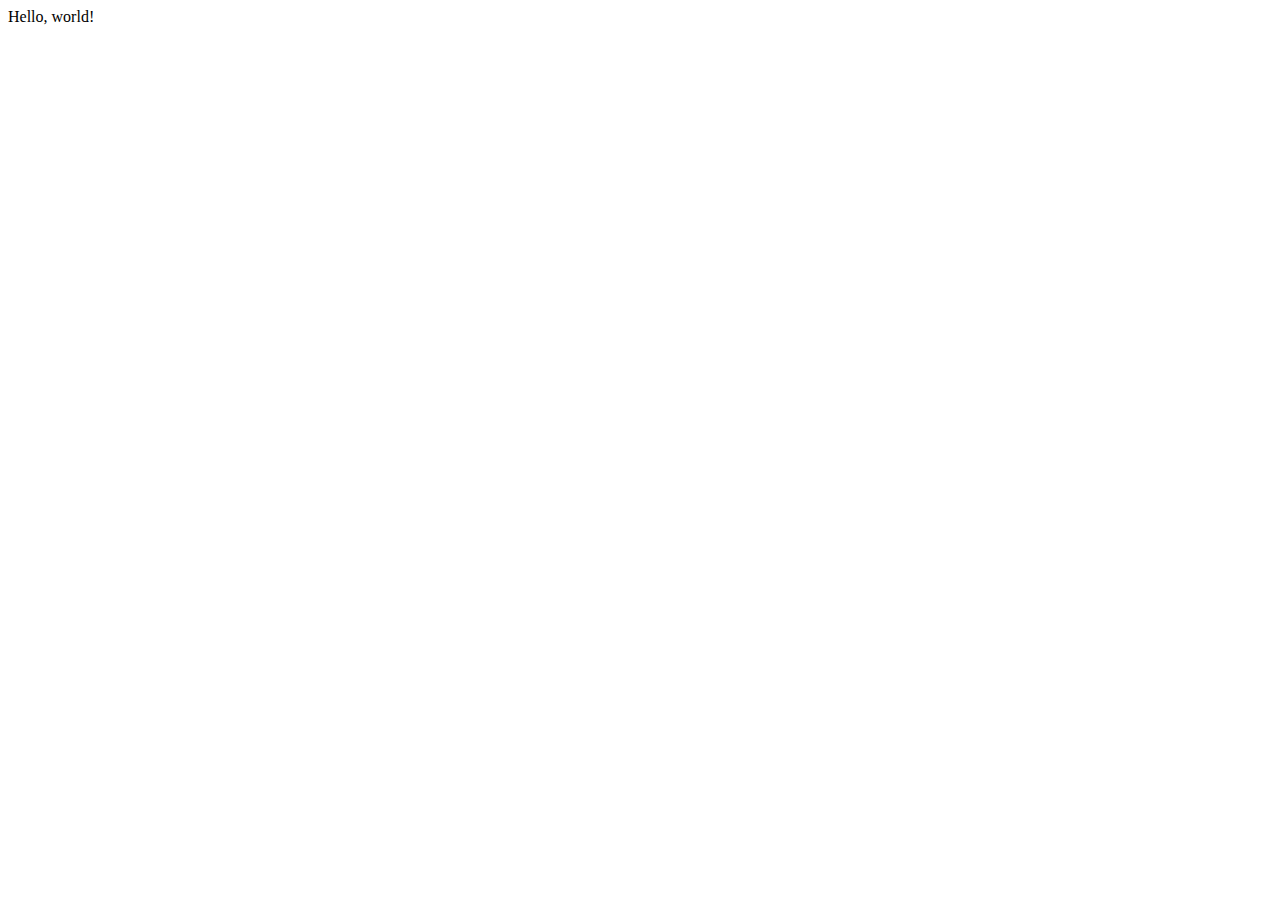
==== index.html @ 221b15fd "second commit" ====
<!DOCTYPE html>
<html>
<head>
    <meta charset='utf-8'>
    <meta http-equiv='X-UA-Compatible' content='IE=edge'>
    <title>Anton Gorov</title>
    <meta name='viewport' content='width=device-width, initial-scale=1'>
    <link rel='stylesheet' type='text/css' media='screen' href='style.css'>
</head>
<body>
    Hello, world!
</body>
<script src="index.js">
    console.log("Evil!!")
</script>
</html>
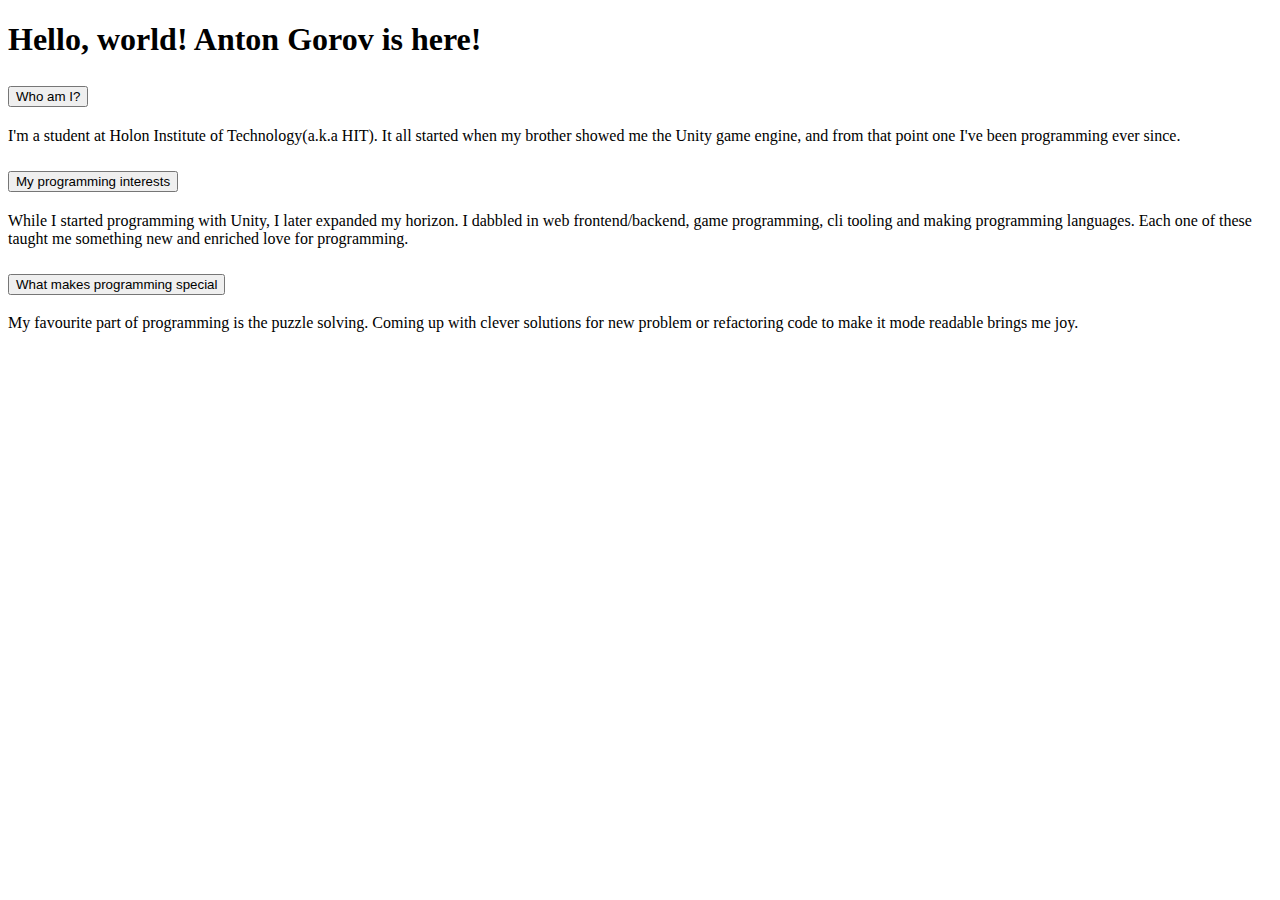
==== commit 66dd2ab0: "vscode 1 change" ====
--- a/index.html
+++ b/index.html
@@ -1,5 +1,6 @@
 <!DOCTYPE html>
 <html>
+
 <head>
     <meta charset='utf-8'>
     <meta http-equiv='X-UA-Compatible' content='IE=edge'>
@@ -7,10 +8,39 @@
     <meta name='viewport' content='width=device-width, initial-scale=1'>
     <link rel='stylesheet' type='text/css' media='screen' href='style.css'>
 </head>
+
 <body>
-    Hello, world!
+    <header>
+        <h1>Hello, world! Anton Gorov is here!</h1>
+    </header>
+    <main>
+        <article>
+            <h2><button> Who am I?</button></h2>
+            <p> 
+                I'm a student at Holon Institute of Technology(a.k.a HIT).
+                It all started when my brother showed me the Unity game engine, 
+                and from that point one I've been programming ever since.
+            </p>
+        </article>
+        <article>
+            <h2><button> My programming interests </button></h2>
+            <p> 
+                While I started programming with Unity, I later expanded my horizon.
+                I dabbled in web frontend/backend, game programming, cli tooling and making programming languages.
+                Each one of these taught me something new and enriched love for programming.
+            </p>
+        </article>
+        <article>
+            <h2><button> What makes programming special </button></h2>
+            <p> 
+                My favourite part of programming is the puzzle solving. 
+                Coming up with clever solutions for new problem or 
+                refactoring code to make it mode readable brings me joy.
+            </p>
+        </article>
+    </main>
+    <footer></footer>
 </body>
-<script src="index.js">
-    console.log("Evil!!")
-</script>
+<script src="index.js"></script>
+
 </html>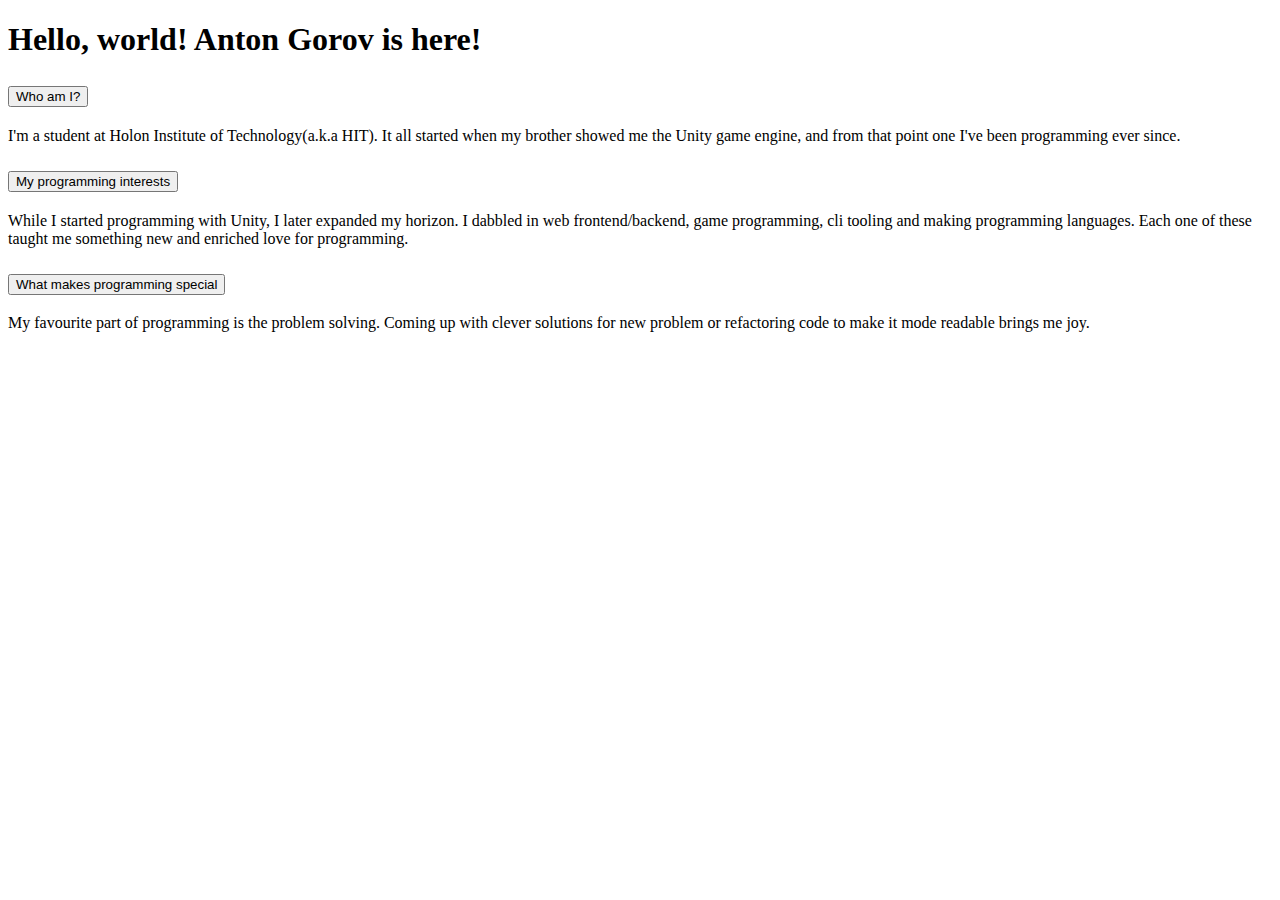
==== commit de5835e4: "vscode 1 change" ====
--- a/index.html
+++ b/index.html
@@ -15,26 +15,26 @@
     </header>
     <main>
         <article>
-            <h2><button> Who am I?</button></h2>
-            <p> 
+            <h2 id="about-me"><button data-collapse-id="about-me-p"> Who am I?</button></h2>
+            <p id="about-me-p">
                 I'm a student at Holon Institute of Technology(a.k.a HIT).
-                It all started when my brother showed me the Unity game engine, 
+                It all started when my brother showed me the Unity game engine,
                 and from that point one I've been programming ever since.
             </p>
         </article>
         <article>
-            <h2><button> My programming interests </button></h2>
-            <p> 
+            <h2 id="interest"><button data-collapse-id="interest-p"> My programming interests </button></h2>
+            <p id="interest-p">
                 While I started programming with Unity, I later expanded my horizon.
                 I dabbled in web frontend/backend, game programming, cli tooling and making programming languages.
                 Each one of these taught me something new and enriched love for programming.
             </p>
         </article>
         <article>
-            <h2><button> What makes programming special </button></h2>
-            <p> 
-                My favourite part of programming is the puzzle solving. 
-                Coming up with clever solutions for new problem or 
+            <h2 id="special"><button data-collapse-id="special-p"> What makes programming special </button></h2>
+            <p id="special-p">
+                My favourite part of programming is the problem solving.
+                Coming up with clever solutions for new problem or
                 refactoring code to make it mode readable brings me joy.
             </p>
         </article>
--- a/style.css
+++ b/style.css
@@ -0,0 +1,3 @@
+.collapse {
+  display: none;
+}
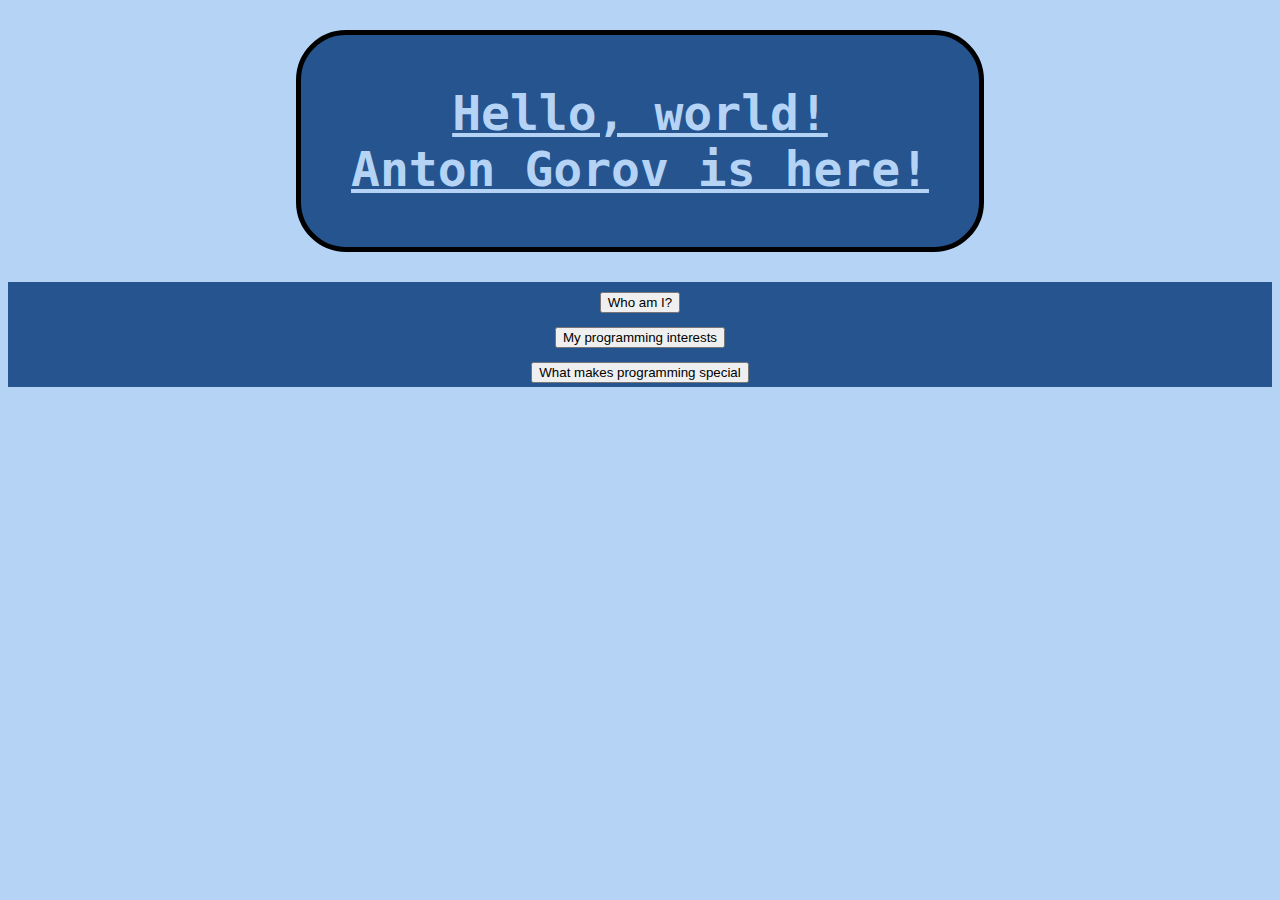
==== commit 5e363da9: "commit 2" ====
--- a/index.html
+++ b/index.html
@@ -1,5 +1,5 @@
 <!DOCTYPE html>
-<html>
+<html lang="en">
 
 <head>
     <meta charset='utf-8'>
@@ -11,30 +11,32 @@
 
 <body>
     <header>
-        <h1>Hello, world! Anton Gorov is here!</h1>
+        <h1>Hello, world!<br> Anton Gorov is here!</h1>
     </header>
     <main>
         <article>
-            <h2 id="about-me"><button data-collapse-id="about-me-p"> Who am I?</button></h2>
-            <p id="about-me-p">
+            <h2>
+                <button> Who am I?</button>
+            </h2>
+            <p> 
                 I'm a student at Holon Institute of Technology(a.k.a HIT).
-                It all started when my brother showed me the Unity game engine,
+                It all started when my brother showed me the Unity game engine, 
                 and from that point one I've been programming ever since.
             </p>
         </article>
         <article>
-            <h2 id="interest"><button data-collapse-id="interest-p"> My programming interests </button></h2>
-            <p id="interest-p">
+            <h2><button> My programming interests </button></h2>
+            <p> 
                 While I started programming with Unity, I later expanded my horizon.
                 I dabbled in web frontend/backend, game programming, cli tooling and making programming languages.
                 Each one of these taught me something new and enriched love for programming.
             </p>
         </article>
         <article>
-            <h2 id="special"><button data-collapse-id="special-p"> What makes programming special </button></h2>
-            <p id="special-p">
-                My favourite part of programming is the problem solving.
-                Coming up with clever solutions for new problem or
+            <h2><button> What makes programming special </button></h2>
+            <p> 
+                My favourite part of programming is the puzzle solving. 
+                Coming up with clever solutions for new problem or 
                 refactoring code to make it mode readable brings me joy.
             </p>
         </article>
--- a/style.css
+++ b/style.css
@@ -1,3 +1,38 @@
-.collapse {
-  display: none;
+:root {
+    --bg-color-soft: #b4d3f5;
+    --bg-color-hard: #25548f;
 }
+body{
+    background-color: var(--bg-color-soft); 
+}
+header{
+    text-align:center;
+    margin-bottom: 30px;
+    margin-top: 30px;
+}
+h1{
+    border-style: solid;
+    border-width: 5px;
+    border-radius:50px;
+    border-color:black;
+    padding: 50px;
+    width:max-content;
+    margin:auto;
+    color: var(--bg-color-soft);
+    background-color: var(--bg-color-hard);
+    text-decoration: underline;
+    font-family: monospace;
+    font-size: 3rem;
+}
+h2 {
+    text-align: center;
+    margin: 0;
+}
+p{
+    display: none;
+}
+article{
+    padding: 4px;
+    background-color: var(--bg-color-hard); 
+    color:var(--bg-color-soft);
+}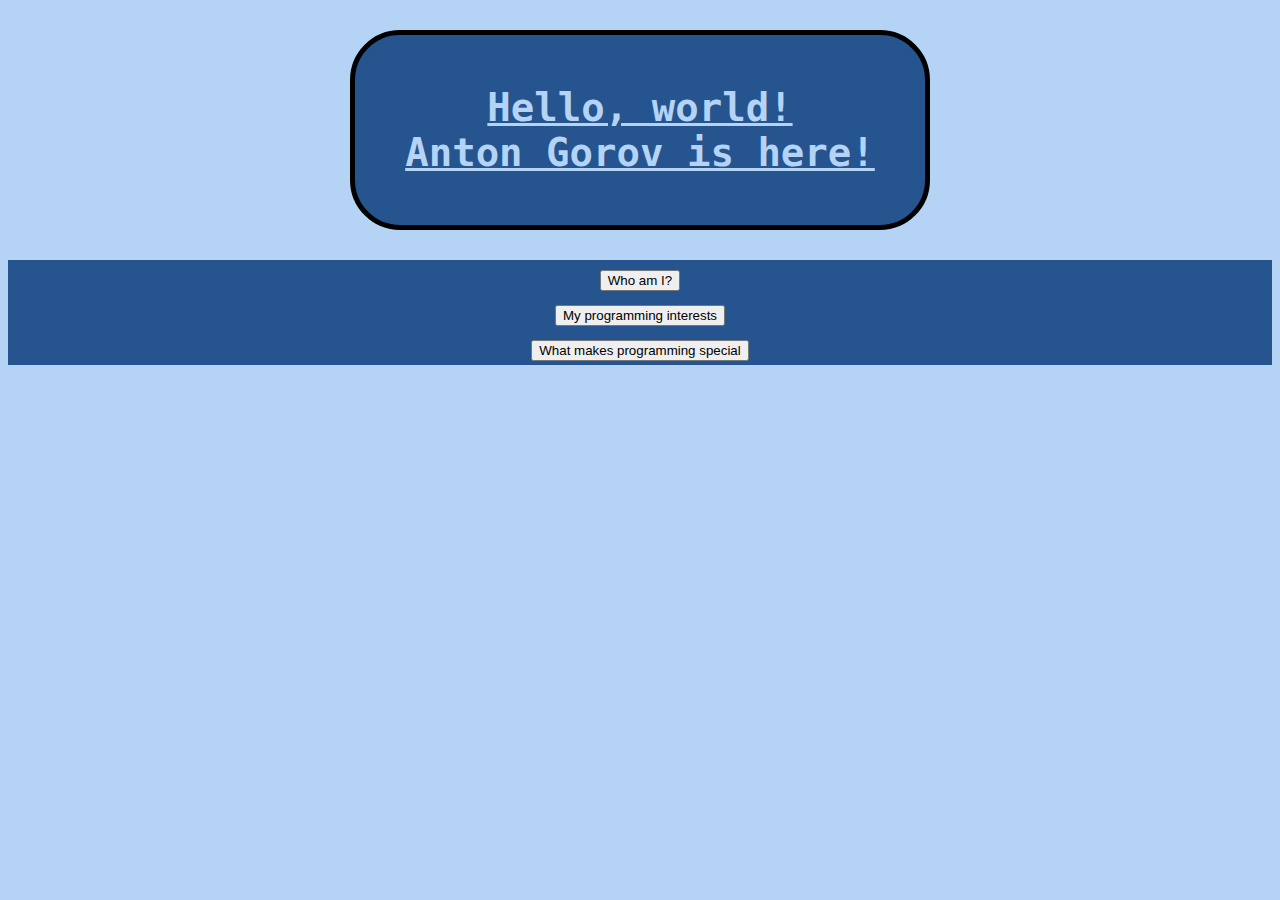
==== commit 04fc3429: "commit 1" ====
--- a/index.html
+++ b/index.html
@@ -15,28 +15,26 @@
     </header>
     <main>
         <article>
-            <h2>
-                <button> Who am I?</button>
-            </h2>
-            <p> 
-                I'm a student at Holon Institute of Technology(a.k.a HIT).
-                It all started when my brother showed me the Unity game engine, 
+            <h2 id="about-me"><button data-collapse-id="about-me-p"> Who am I?</button></h2>
+            <p id="about-me-p" class="collapse">
+                I'm a student at <strong>Holon Institute of Technology(a.k.a HIT)</strong>.
+                It all started when my brother showed me the Unity game engine,
                 and from that point one I've been programming ever since.
             </p>
         </article>
         <article>
-            <h2><button> My programming interests </button></h2>
-            <p> 
+            <h2 id="interest"><button data-collapse-id="interest-p"> My programming interests </button></h2>
+            <p id="interest-p" class="collapse">
                 While I started programming with Unity, I later expanded my horizon.
                 I dabbled in web frontend/backend, game programming, cli tooling and making programming languages.
                 Each one of these taught me something new and enriched love for programming.
             </p>
         </article>
         <article>
-            <h2><button> What makes programming special </button></h2>
-            <p> 
-                My favourite part of programming is the puzzle solving. 
-                Coming up with clever solutions for new problem or 
+            <h2 id="special"><button data-collapse-id="special-p"> What makes programming special </button></h2>
+            <p id="special-p" class="collapse" >
+                My favourite part of programming is the problem solving.
+                Coming up with clever solutions for new problem or
                 refactoring code to make it mode readable brings me joy.
             </p>
         </article>
--- a/style.css
+++ b/style.css
@@ -1,6 +1,9 @@
 :root {
     --bg-color-soft: #b4d3f5;
     --bg-color-hard: #25548f;
+}
+*{
+    box-sizing: border-box;
 }
 body{
     background-color: var(--bg-color-soft); 
@@ -16,23 +19,29 @@
     border-radius:50px;
     border-color:black;
     padding: 50px;
-    width:max-content;
+    width:fit-content;
     margin:auto;
     color: var(--bg-color-soft);
     background-color: var(--bg-color-hard);
     text-decoration: underline;
     font-family: monospace;
-    font-size: 3rem;
+    font-size: 3em;
 }
+@media screen and (max-width: 600px) {
+    h1 {
+        font-size: x-large;
+        padding: 20px;
+    }
+  }
 h2 {
     text-align: center;
     margin: 0;
-}
-p{
-    display: none;
 }
 article{
     padding: 4px;
     background-color: var(--bg-color-hard); 
     color:var(--bg-color-soft);
-}+}
+.collapse {
+  display: none;
+}
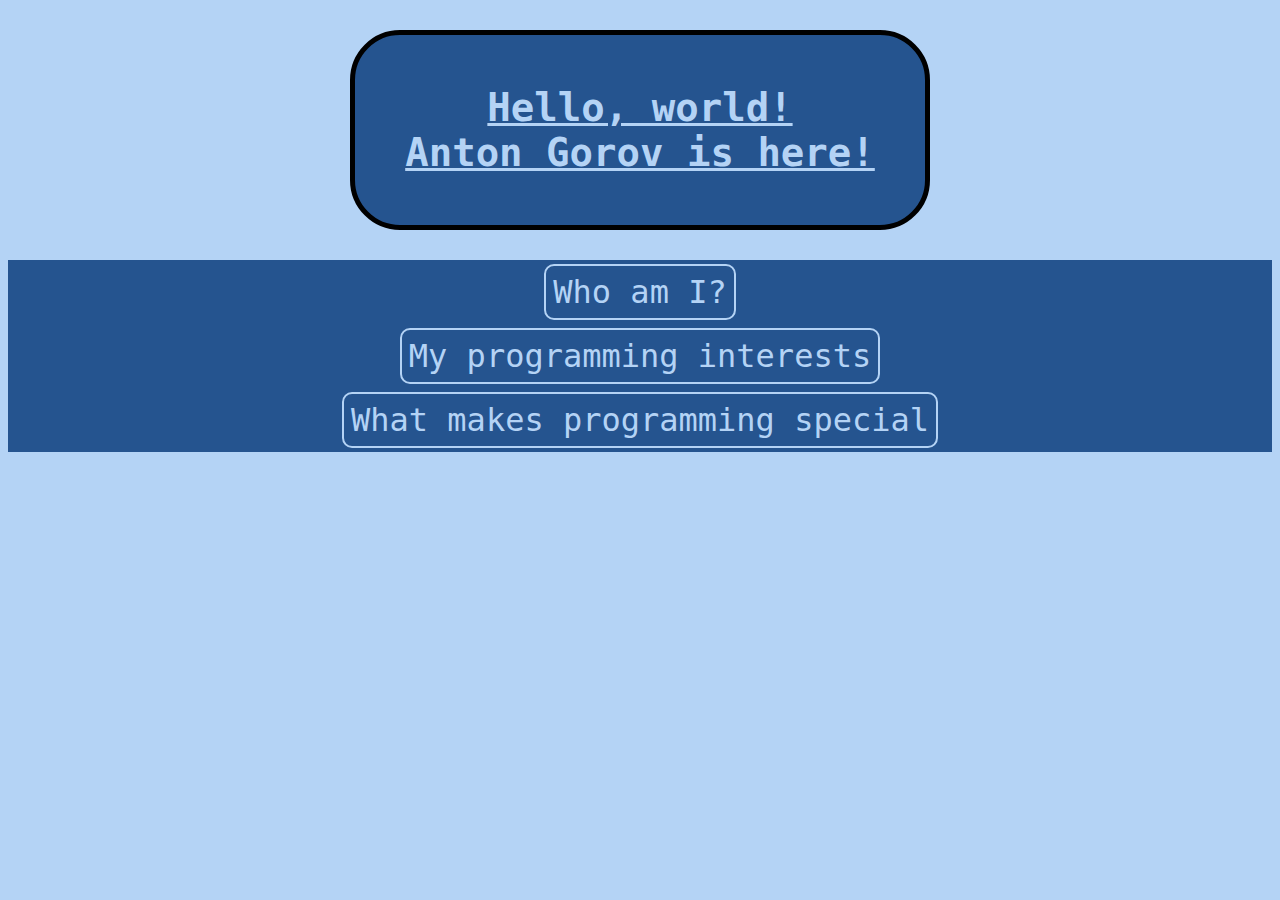
==== commit bf09c350: "commit 2" ====
--- a/index.html
+++ b/index.html
@@ -16,27 +16,33 @@
     <main>
         <article>
             <h2 id="about-me"><button data-collapse-id="about-me-p"> Who am I?</button></h2>
-            <p id="about-me-p" class="collapse">
-                I'm a student at <strong>Holon Institute of Technology(a.k.a HIT)</strong>.
-                It all started when my brother showed me the Unity game engine,
-                and from that point one I've been programming ever since.
-            </p>
+            <div id="about-me-p" class="collapsable">
+                <p>
+                    I'm a student at <strong>Holon Institute of Technology(a.k.a HIT)</strong>.
+                    It all started when my brother showed me the Unity game engine,
+                    and from that point one I've been programming ever since.
+                </p>
+            </div>
         </article>
         <article>
             <h2 id="interest"><button data-collapse-id="interest-p"> My programming interests </button></h2>
-            <p id="interest-p" class="collapse">
-                While I started programming with Unity, I later expanded my horizon.
-                I dabbled in web frontend/backend, game programming, cli tooling and making programming languages.
-                Each one of these taught me something new and enriched love for programming.
-            </p>
+            <div id="interest-p" class="collapsable">
+                <p>
+                    While I started programming with Unity, I later expanded my horizon.
+                    I dabbled in web frontend/backend, game programming, cli tooling and making programming languages.
+                    Each one of these taught me something new and enriched love for programming.
+                </p>
+            </div>
         </article>
         <article>
             <h2 id="special"><button data-collapse-id="special-p"> What makes programming special </button></h2>
-            <p id="special-p" class="collapse" >
-                My favourite part of programming is the problem solving.
-                Coming up with clever solutions for new problem or
-                refactoring code to make it mode readable brings me joy.
-            </p>
+            <div id="special-p" class="collapsable">
+                <p>
+                    My favourite part of programming is the problem solving.
+                    Coming up with clever solutions for new problem or
+                    refactoring code to make it mode readable brings me joy.
+                </p>
+            </div>
         </article>
     </main>
     <footer></footer>
--- a/style.css
+++ b/style.css
@@ -1,47 +1,77 @@
 :root {
-    --bg-color-soft: #b4d3f5;
-    --bg-color-hard: #25548f;
+  --bg-color-soft: #b4d3f5;
+  --bg-color-hard: #25548f;
+  --bg-color-harder: #122f52;
 }
-*{
-    box-sizing: border-box;
+@media (prefers-color-scheme: dark){
+    /* :root {
+        --bg-color-soft: #272ac0;
+        --bg-color-hard: #68a5f5;
+        --bg-color-harder: #122f52;
+      } */
 }
-body{
-    background-color: var(--bg-color-soft); 
+* {
+  box-sizing: border-box;
 }
-header{
-    text-align:center;
-    margin-bottom: 30px;
-    margin-top: 30px;
+body {
+  background-color: var(--bg-color-soft);
 }
-h1{
-    border-style: solid;
-    border-width: 5px;
-    border-radius:50px;
-    border-color:black;
-    padding: 50px;
-    width:fit-content;
-    margin:auto;
-    color: var(--bg-color-soft);
-    background-color: var(--bg-color-hard);
-    text-decoration: underline;
-    font-family: monospace;
-    font-size: 3em;
+header {
+  text-align: center;
+  margin-bottom: 30px;
+  margin-top: 30px;
+}
+h1 {
+  border-style: solid;
+  border-width: 5px;
+  border-radius: 50px;
+  border-color: black;
+  padding: 50px;
+  width: fit-content;
+  margin: auto;
+  color: var(--bg-color-soft);
+  background-color: var(--bg-color-hard);
+  text-decoration: underline;
+  font-family: monospace;
+  font-size: 3em;
 }
 @media screen and (max-width: 600px) {
-    h1 {
-        font-size: x-large;
-        padding: 20px;
-    }
+  h1 {
+    font-size: x-large;
+    padding: 20px;
   }
+}
 h2 {
-    text-align: center;
-    margin: 0;
+  text-align: center;
+  margin: 0;
 }
-article{
-    padding: 4px;
-    background-color: var(--bg-color-hard); 
-    color:var(--bg-color-soft);
+button[data-collapse-id] {
+  font-family: monospace;
+  background-color: transparent;
+  border-style: solid;
+  border-color: var(--bg-color-soft);
+  border-radius: 10px;
+  padding: 7px;
+  font-size: 2rem;
+  color: var(--bg-color-soft);
 }
-.collapse {
-  display: none;
+article {
+  padding: 4px;
+  background-color: var(--bg-color-hard);
+  color: var(--bg-color-soft);
 }
+.collapsable {
+  display: flex;
+  flex-direction: column;
+  align-items: center;
+  overflow: hidden;
+  transition-timing-function: ease-out;
+  transition-duration: 0.2s;
+  max-height: 0;
+}
+.collapsable p {
+  font-size: 1.4rem;
+  background-color: var(--bg-color-harder);
+  padding: 30px;
+  max-width: 800px;
+}
